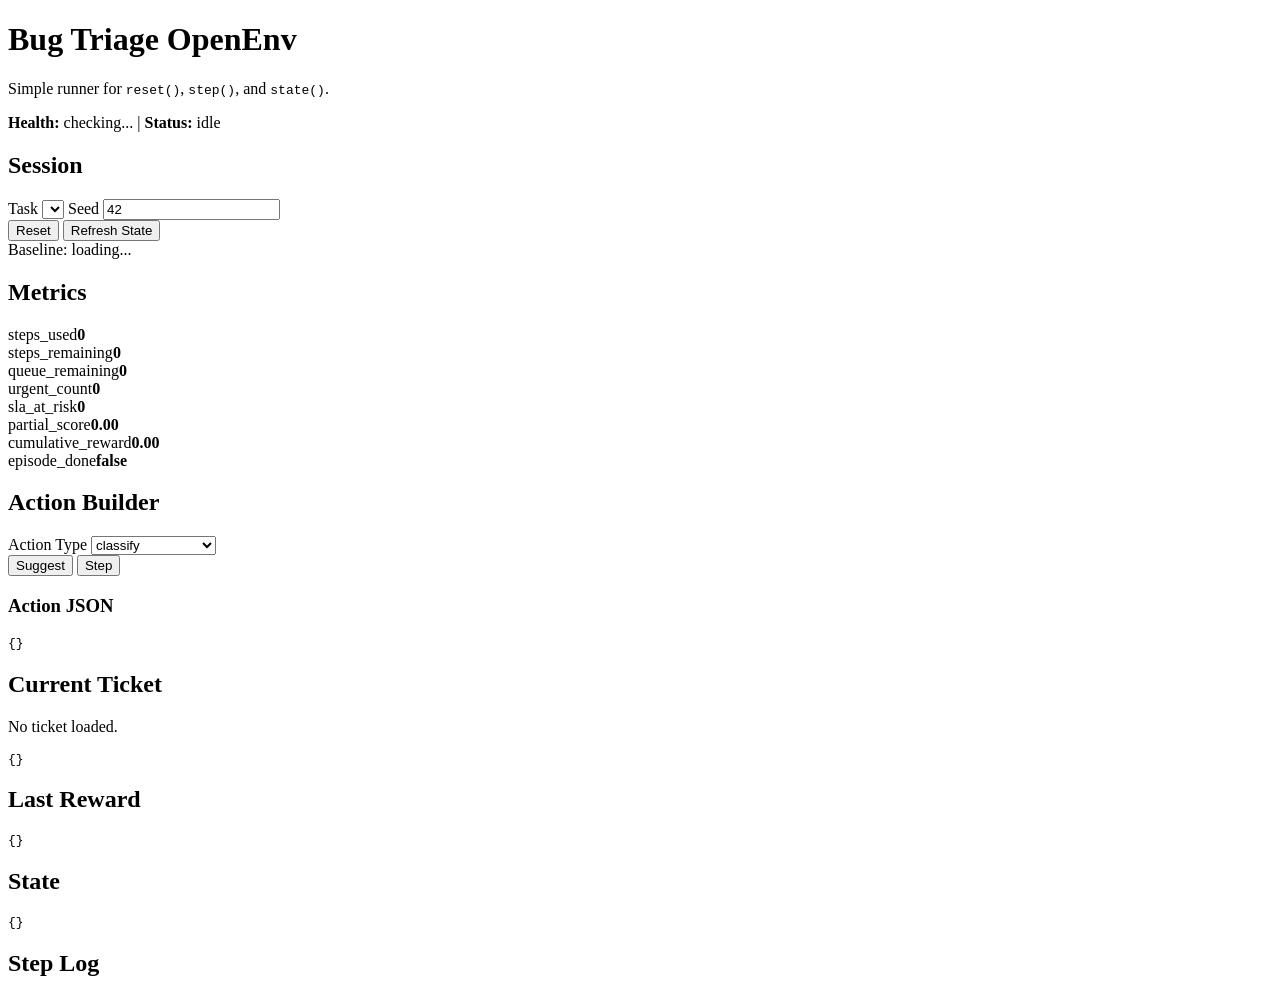
==== static/index.html @ 75ca2357 "updation" ====
﻿<!doctype html>
<html lang="en">
<head>
  <meta charset="utf-8" />
  <meta name="viewport" content="width=device-width, initial-scale=1" />
  <title>Bug Triage OpenEnv</title>
  <link rel="icon" href="__APP_BASE__/static/favicon.svg" type="image/svg+xml" />
  <link rel="stylesheet" href="__APP_BASE__/static/styles.css" />
</head>
<body>
  <main class="container">
    <header class="card">
      <h1>Bug Triage OpenEnv</h1>
      <p class="muted">Simple runner for <code>reset()</code>, <code>step()</code>, and <code>state()</code>.</p>
      <p>
        <strong>Health:</strong> <span id="health">checking...</span>
        <span class="sep">|</span>
        <strong>Status:</strong> <span id="status">idle</span>
      </p>
    </header>

    <section class="grid two">
      <article class="card">
        <h2>Session</h2>
        <div class="row">
          <label>
            Task
            <select id="task-select"></select>
          </label>
          <label>
            Seed
            <input id="seed-input" type="number" value="42" min="0" step="1" />
          </label>
        </div>
        <div class="row buttons">
          <button id="reset-btn">Reset</button>
          <button id="state-btn" class="secondary">Refresh State</button>
        </div>
        <div id="baseline" class="muted small">Baseline: loading...</div>
      </article>

      <article class="card">
        <h2>Metrics</h2>
        <div class="metrics">
          <div><span>steps_used</span><strong id="m-steps-used">0</strong></div>
          <div><span>steps_remaining</span><strong id="m-steps-remaining">0</strong></div>
          <div><span>queue_remaining</span><strong id="m-queue-remaining">0</strong></div>
          <div><span>urgent_count</span><strong id="m-urgent-count">0</strong></div>
          <div><span>sla_at_risk</span><strong id="m-sla-risk">0</strong></div>
          <div><span>partial_score</span><strong id="m-partial-score">0.00</strong></div>
          <div><span>cumulative_reward</span><strong id="m-cumulative-reward">0.00</strong></div>
          <div><span>episode_done</span><strong id="m-done">false</strong></div>
        </div>
      </article>
    </section>

    <section class="grid two">
      <article class="card">
        <h2>Action Builder</h2>
        <label>
          Action Type
          <select id="action-type">
            <option value="classify">classify</option>
            <option value="assign">assign</option>
            <option value="mark_duplicate">mark_duplicate</option>
            <option value="request_info">request_info</option>
            <option value="defer">defer</option>
            <option value="close">close</option>
            <option value="escalate_incident">escalate_incident</option>
            <option value="next_ticket">next_ticket</option>
          </select>
        </label>
        <div id="payload-fields" class="stack"></div>
        <div class="row buttons">
          <button id="suggest-btn" class="secondary">Suggest</button>
          <button id="step-btn">Step</button>
        </div>
        <h3>Action JSON</h3>
        <pre id="action-preview">{}</pre>
      </article>

      <article class="card">
        <h2>Current Ticket</h2>
        <p id="ticket-summary" class="muted">No ticket loaded.</p>
        <pre id="ticket-json">{}</pre>
      </article>
    </section>

    <section class="grid two">
      <article class="card">
        <h2>Last Reward</h2>
        <pre id="reward-json">{}</pre>
      </article>
      <article class="card">
        <h2>State</h2>
        <pre id="state-json">{}</pre>
      </article>
    </section>

    <section class="card">
      <h2>Step Log</h2>
      <ol id="log"></ol>
    </section>
  </main>

  <script>window.OPENENV_BASE_PATH = "__APP_BASE__";</script>
  <script src="__APP_BASE__/static/app.js"></script>
</body>
</html>
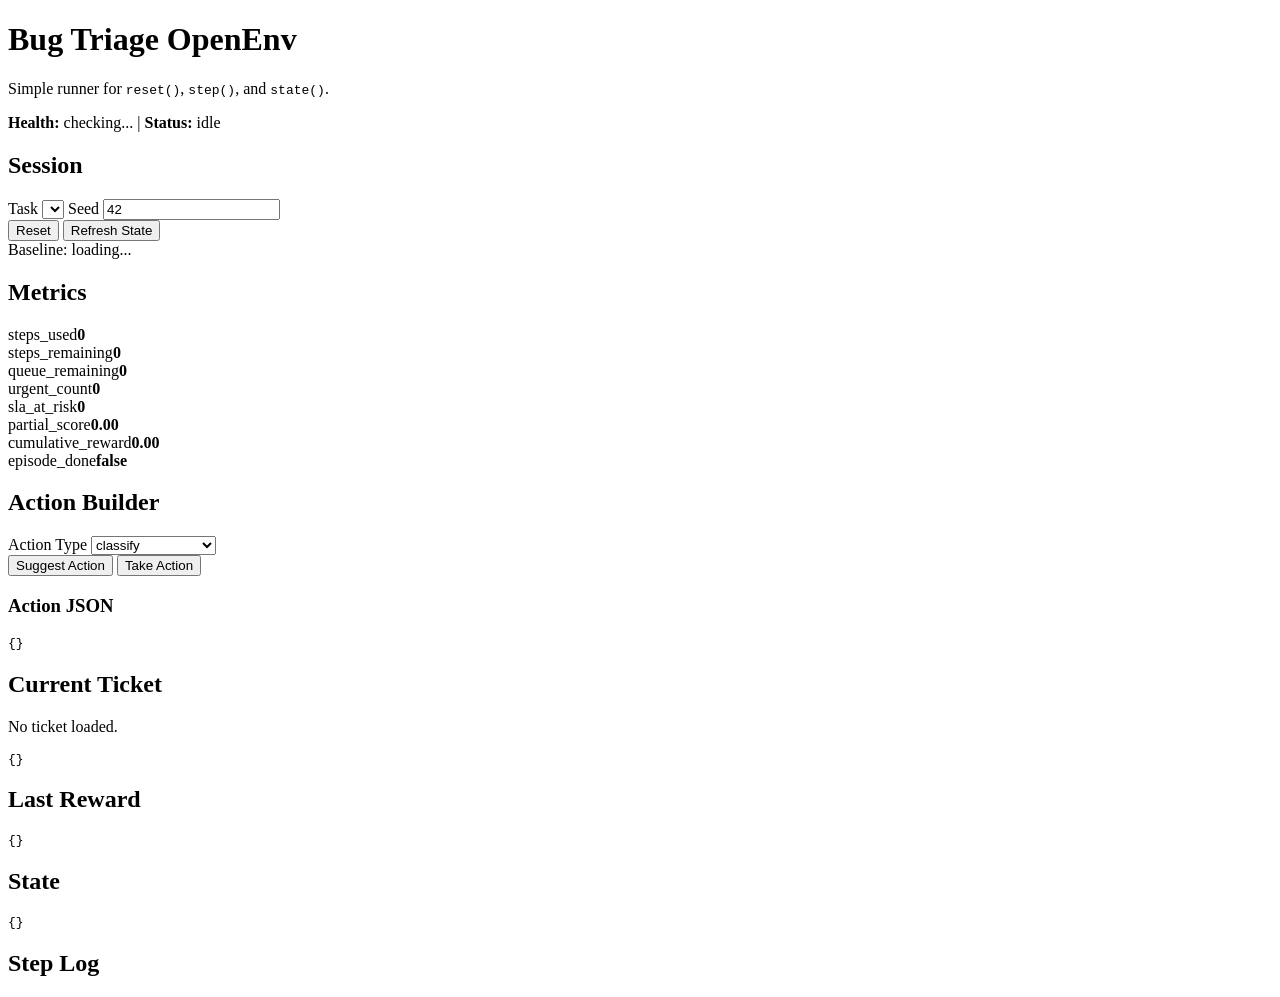
==== commit f9cf02d5: "some fixes" ====
--- a/static/index.html
+++ b/static/index.html
@@ -72,8 +72,8 @@
         </label>
         <div id="payload-fields" class="stack"></div>
         <div class="row buttons">
-          <button id="suggest-btn" class="secondary">Suggest</button>
-          <button id="step-btn">Step</button>
+          <button id="suggest-btn" class="secondary">Suggest Action</button>
+          <button id="step-btn">Take Action</button>
         </div>
         <h3>Action JSON</h3>
         <pre id="action-preview">{}</pre>
